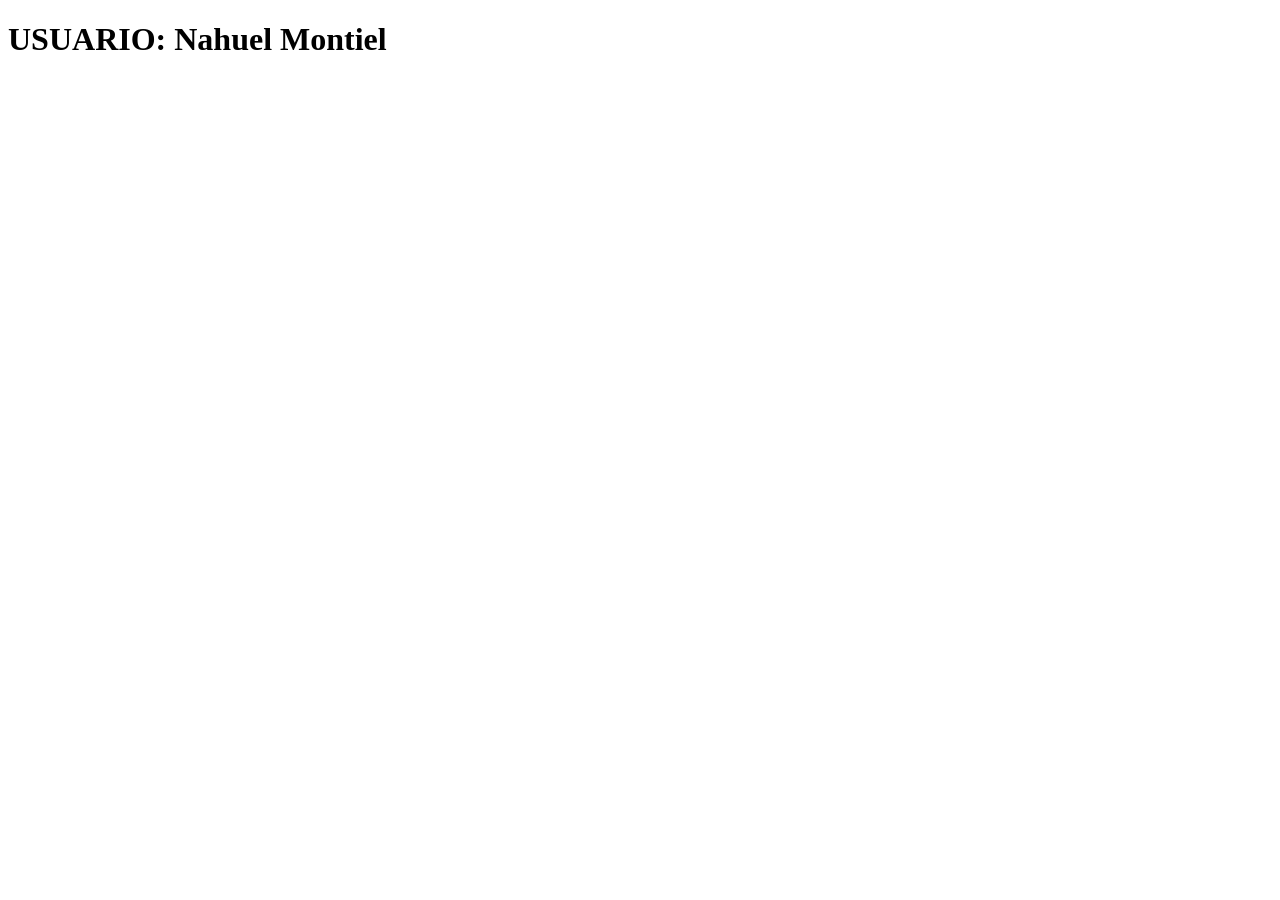
==== index.html @ 024ca92c "ejercicio 1 al 8" ====
<!DOCTYPE html>
<html lang="es">
<head>
    <meta charset="UTF-8">
    <meta name="viewport" content="width=device-width, initial-scale=1.0">
    <title>Hello World</title>
</head>
<body>
    <h1></h1>
    <h2></h2>
    <script src="js/main.js"></script>
</body>
</html>
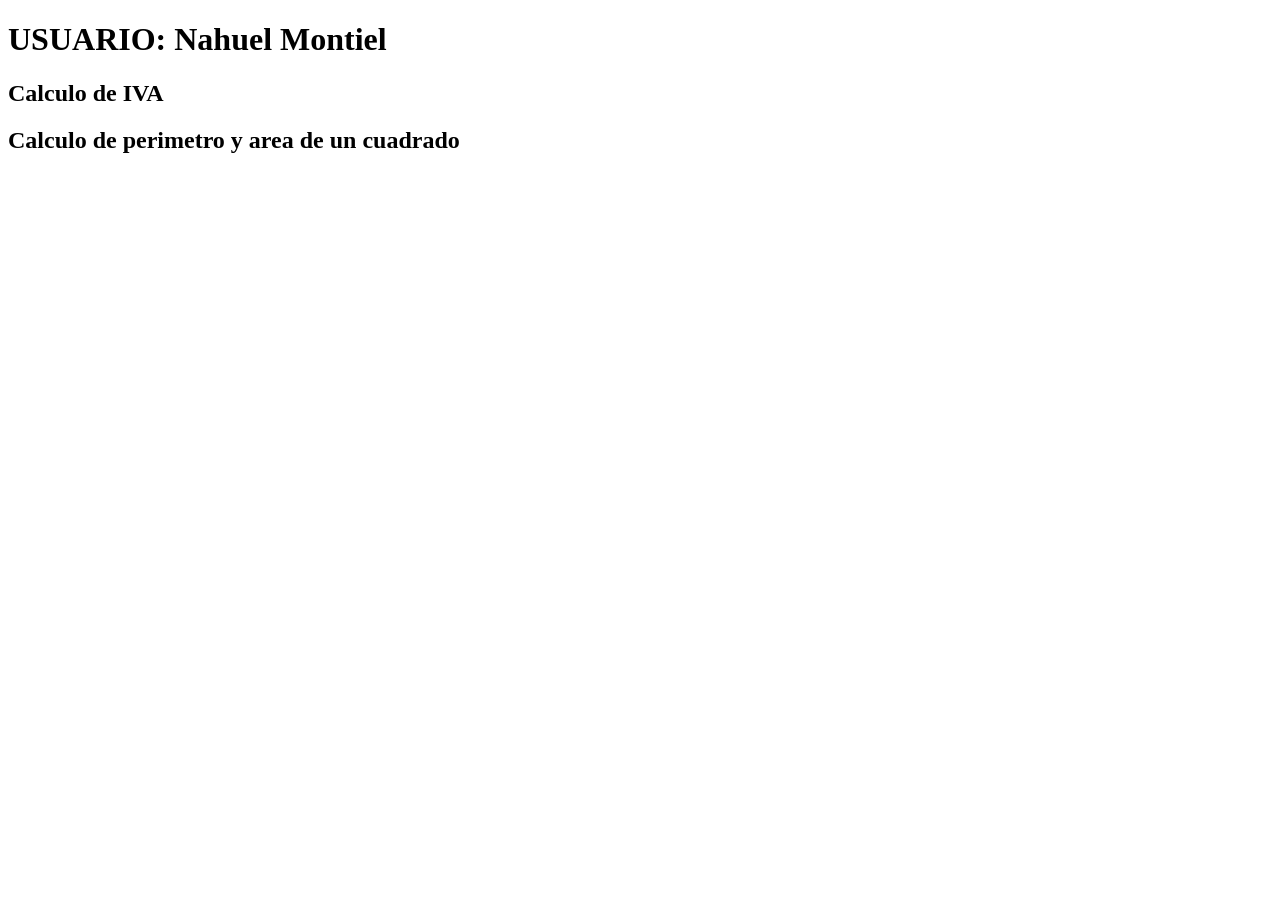
==== commit 8fa2885c: "Ejercicios 1 al 8" ====
--- a/index.html
+++ b/index.html
@@ -8,6 +8,21 @@
 <body>
     <h1></h1>
     <h2></h2>
+
+    <section>
+        <h2>Calculo de IVA</h2>
+        <h3 id="precioInicial"></h3>
+        <h3 id="calculoIva"></h3>
+    </section>
+
+    <section>
+        <h2>Calculo de perimetro y area de un cuadrado</h2>
+        <h3 id="ladoCuadrado"></h3>
+        <h3 id="areaCuadrado"></h3>
+        <h3 id="perimetroCuadrado"></h3>
+    </section>
+
     <script src="js/main.js"></script>
+    <script src="js/test.js"></script>
 </body>
 </html>
